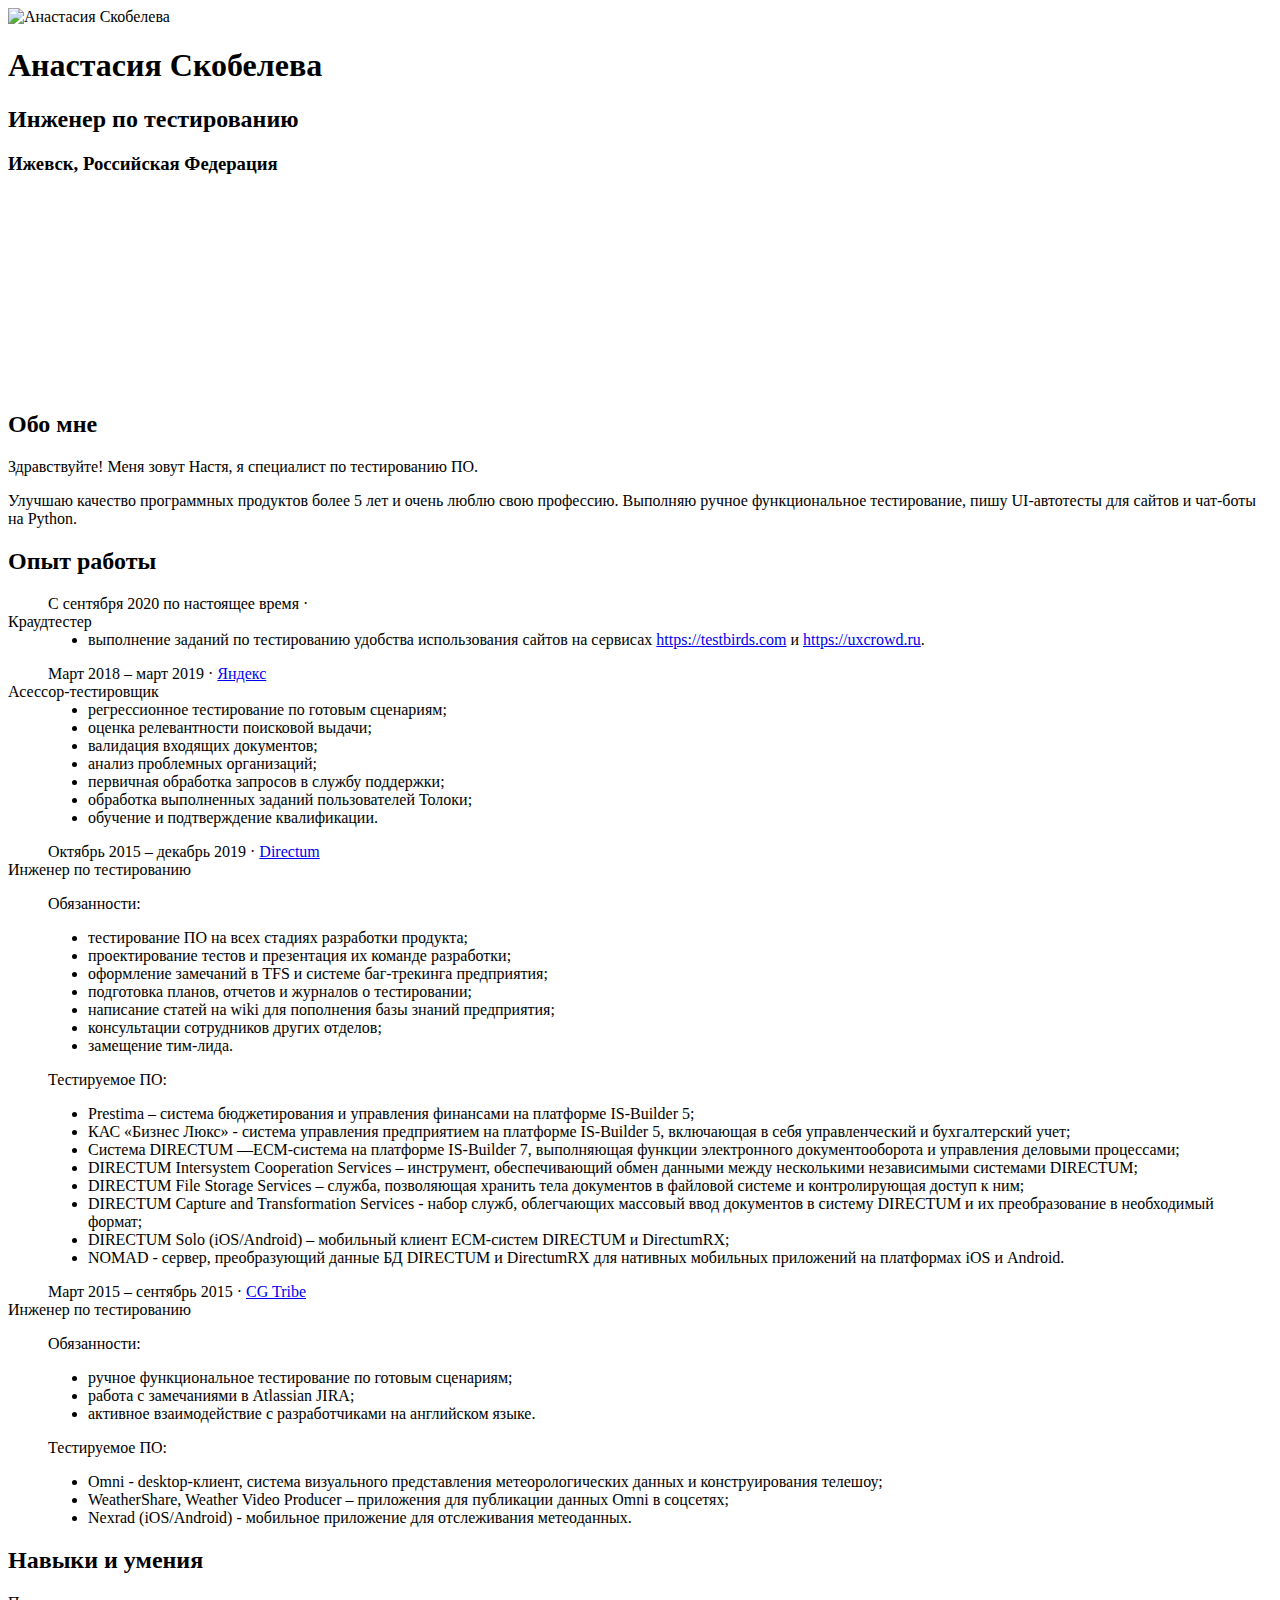
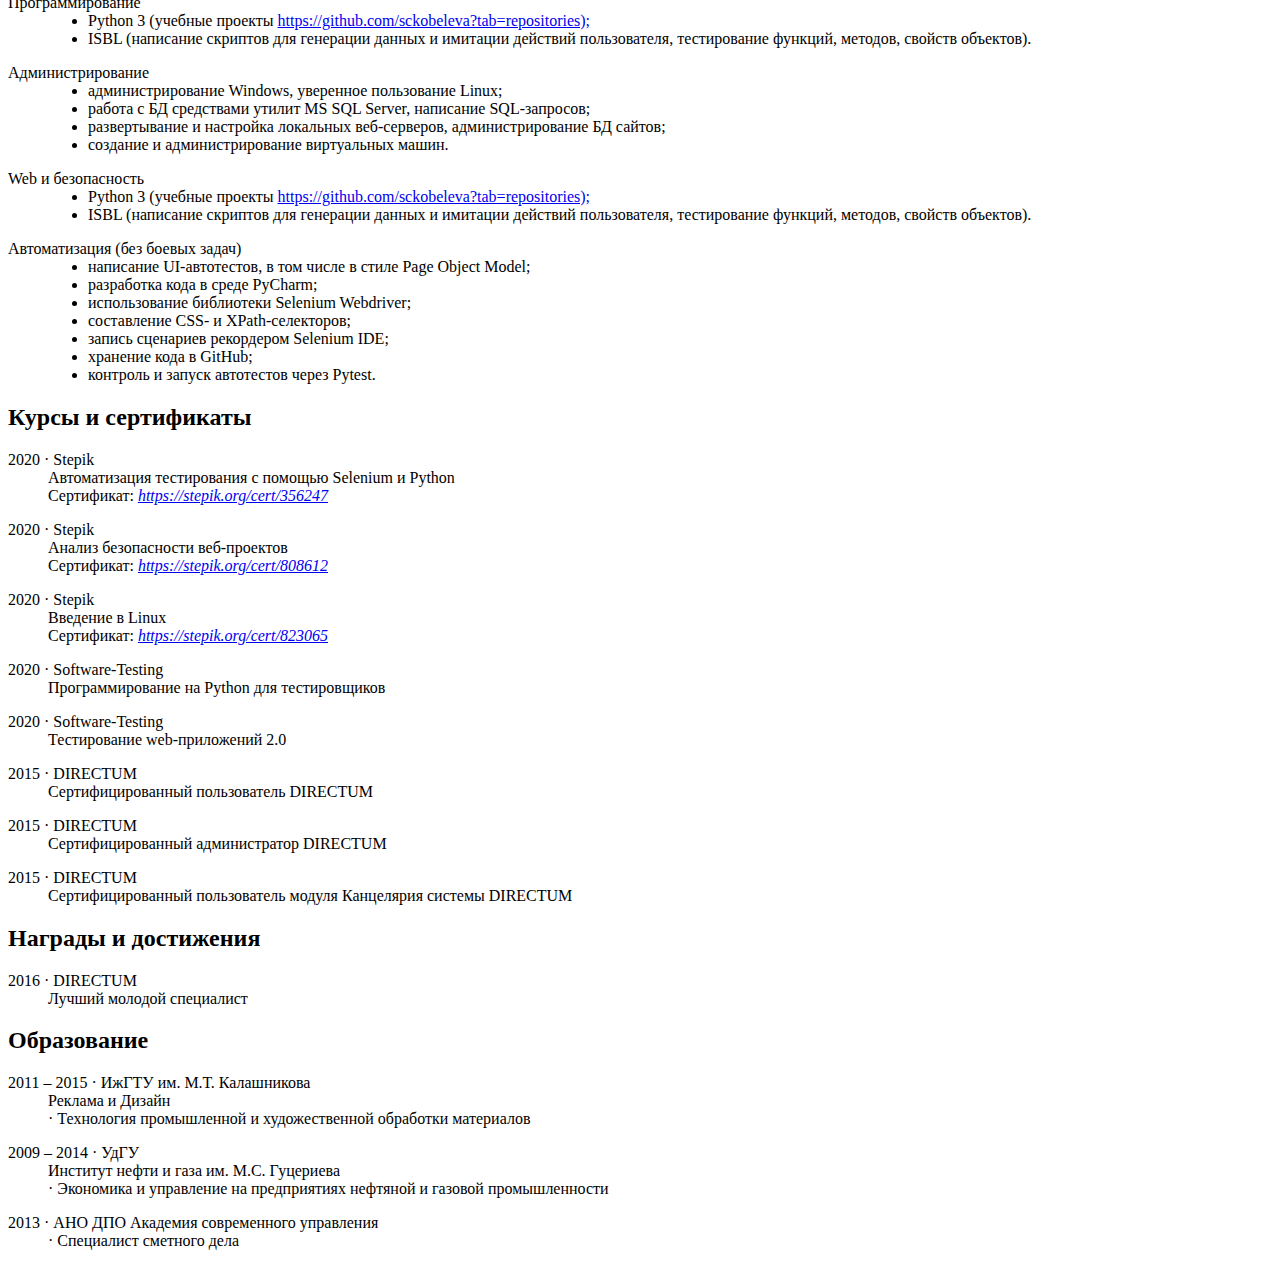
==== index.html @ 63e7e689 "Publishing to gh-pages (publish.sh)" ====
<!DOCTYPE html>
<html lang="en-us"><head>
  <title>Анастасия Скобелева</title>

<meta name="theme-color" content="" />
<meta charset="utf-8" />
<meta content="width=device-width, initial-scale=1.0" name="viewport" />
<meta name="description" content="Резюме" />
<meta name="author" content="Анастасия Скобелева" />
<meta name="generator" content="aafu theme by Darshan in Hugo 0.78.2" />



  <link
    rel="stylesheet"
    href="/portfolio/css/bootstrap/bootstrap.min.css"
  />
  <link
    rel="stylesheet"
    href="https://use.fontawesome.com/releases/v5.5.0/css/all.css"
    integrity="sha384-B4dIYHKNBt8Bc12p+WXckhzcICo0wtJAoU8YZTY5qE0Id1GSseTk6S+L3BlXeVIU"
    crossorigin="anonymous"
  />
  <link
    rel="stylesheet"
    href="https://cdn.rawgit.com/jpswalsh/academicons/master/css/academicons.min.css"
  />
  <link
    rel="stylesheet"
    href="//fonts.googleapis.com/css?family=Didact+Gothic%7CRoboto:400%7CRoboto+Mono%7CRoboto+Slab%7CUbuntu"
  />
  <link rel="stylesheet" href="/portfolio/css/aafu_pinkish.css" />
  <link rel="stylesheet" href="/portfolio/css/aafu.css" />

  <script>
    var themeColor = document.querySelector("meta[name=theme-color]");
    window.onload = () => {
      themeColor.content = getComputedStyle(document.body)["background-color"];
      let defaultActivePanel = document.querySelector(".accordion.active");
      if (defaultActivePanel) {
        defaultActivePanel.nextElementSibling.style.maxHeight =
          defaultActivePanel.nextElementSibling.scrollHeight + "px";
      }
    };
    window.onresize = () => {
      let defaultActivePanel = document.querySelector(".accordion.active");
      if (defaultActivePanel) {
        defaultActivePanel.nextElementSibling.style.maxHeight =
          defaultActivePanel.nextElementSibling.scrollHeight + "px";
      }
    };
  </script>
</head>
<body class="container">
    <main style="min-height: calc(100vh - 60px);">
      
<div class="ml-auto mr-auto row row-eq-height rounded">
  <div class="col-md-5 text-center p-2 mt-1">
    <div class="profile-area rounded text-center position-relative">
      <div class="d-flex justify-content-center pt-2">
  <div class="w-100 h-100">
    <img
      class="rounded rounded-circle mt-4"
      src="/portfolio/images/profile.jpg"
      alt="Анастасия Скобелева"
      style="width: 95%; max-width: 300px;"
    />
  </div>
</div>

      <div class="p-2">
        <h1 class="mb-0">Анастасия Скобелева</h1>
<h2 class="mb-0">Инженер по тестированию</h2>
<h3 class="mb-0">Ижевск, Российская Федерация</h3>
<div class="mt-2 d-flex flex-wrap justify-content-center">
  
  <div style="height:45px; width:45px;">
    <a href="https://t.me/sckobeleva">
      <i class="zoomlink mt-1 fab fa-telegram"></i>
    </a>
  </div>
  
  <div style="height:45px; width:45px;">
    <a href="mailto:sckobeleva@mail.ru">
      <i class="zoomlink mt-1 fas fa-envelope-square"></i>
    </a>
  </div>
  
  <div style="height:45px; width:45px;">
    <a href="https://github.com/sckobeleva?tab=repositories">
      <i class="zoomlink mt-1 fab fa-github"></i>
    </a>
  </div>
  
  <div style="height:45px; width:45px;">
    <a href="https://www.linkedin.com/in/%D0%B0%D0%BD%D0%B0%D1%81%D1%82%D0%B0%D1%81%D0%B8%D1%8F-%D1%81%D0%BA%D0%BE%D0%B1%D0%B5%D0%BB%D0%B5%D0%B2%D0%B0-969211a8/">
      <i class="zoomlink mt-1 fab fa-linkedin-in"></i>
    </a>
  </div>
  
</div>
 <footer class=" mt-2 mb-2 ">
  <span class="markdownify"></span>
  <span style="font-size:0px;">
    &middot;
    <i>
      <a href="https://github.com/darshanbaral/aafu">
        aafu
      </a>
    </i>
    by
    <a href="https://www.darshanbaral.com/">
      darshan
    </a>
  </span>
</footer>

      </div>
    </div>
  </div>
  <div class="col-md-7 pt-2 mt-3">
    
    <h2 class="accordion  active ">
      
      <span onclick="expandAccordion(this)" style="cursor: pointer;">
        <i class="fas fa-user"></i>
        Обо мне</span>
    </h2>
    <div
      class="panel overflow-hidden"
      
    >
      <p class="markdownify">
  <p>Здравствуйте! Меня зовут Настя, я специалист по тестированию ПО.</p>
<p>Улучшаю качество программных продуктов более 5 лет и очень люблю свою профессию. Выполняю ручное функциональное тестирование, пишу UI-автотесты для сайтов и чат-боты на Python.</p>

</p>

    </div>
    
    <h2 class="accordion ">
      
      <span onclick="expandAccordion(this)" style="cursor: pointer;">
        <i class="fas fa-briefcase"></i>
        Опыт работы</span>
    </h2>
    <div
      class="panel overflow-hidden"
      
    >
      
<dl>
  
  <dd class="mb-0">
    <span class="markdownify">С сентября 2020 по настоящее время</span>
    &middot;
    
    
    
  <dt class="mb-0">
    Краудтестер
  </dt>  
  </dd>
  <dd class="mb-0 ml-2 markdownify"><ul>
<li>выполнение заданий по тестированию удобства использования сайтов на сервисах <a href="https://testbirds.com">https://testbirds.com</a> и <a href="https://uxcrowd.ru">https://uxcrowd.ru</a>.</li>
</ul>
</dd>
</dl>

<dl>
  
  <dd class="mb-0">
    <span class="markdownify">Март 2018 – март 2019</span>
    &middot;
    

    <a href="https://yandex.ru/company/">Яндекс</a>
    
  <dt class="mb-0">
    Асессор-тестировщик
  </dt>  
  </dd>
  <dd class="mb-0 ml-2 markdownify"><ul>
<li>регрессионное тестирование по готовым сценариям;</li>
<li>оценка релевантности поисковой выдачи;</li>
<li>валидация входящих документов;</li>
<li>анализ проблемных организаций;</li>
<li>первичная обработка запросов в службу поддержки;</li>
<li>обработка выполненных заданий пользователей Толоки;</li>
<li>обучение и подтверждение квалификации.</li>
</ul>
</dd>
</dl>

<dl>
  
  <dd class="mb-0">
    <span class="markdownify">Октябрь 2015 – декабрь 2019</span>
    &middot;
    

    <a href="https://www.directum.ru/">Directum</a>
    
  <dt class="mb-0">
    Инженер по тестированию
  </dt>  
  </dd>
  <dd class="mb-0 ml-2 markdownify"><p>Обязанности:</p>
<ul>
<li>тестирование ПО на всех стадиях разработки продукта;</li>
<li>проектирование тестов и презентация их команде разработки;</li>
<li>оформление замечаний в TFS и системе баг-трекинга предприятия;</li>
<li>подготовка планов, отчетов и журналов о тестировании;</li>
<li>написание статей на wiki для пополнения базы знаний предприятия;</li>
<li>консультации сотрудников других отделов;</li>
<li>замещение тим-лида.</li>
</ul>
<p>Тестируемое ПО:</p>
<ul>
<li>Prestima – система бюджетирования и управления финансами на платформе IS-Builder 5;</li>
<li>КАС «Бизнес Люкс» - система управления предприятием на платформе IS-Builder 5, включающая в себя управленческий и бухгалтерский учет;</li>
<li>Система DIRECTUM —ECM-система на платформе IS-Builder 7, выполняющая функции электронного документооборота и управления деловыми процессами;</li>
<li>DIRECTUM Intersystem Cooperation Services – инструмент, обеспечивающий обмен данными между несколькими независимыми системами DIRECTUM;</li>
<li>DIRECTUM File Storage Services – служба, позволяющая хранить тела документов в файловой системе и контролирующая доступ к ним;</li>
<li>DIRECTUM Capture and Transformation Services - набор служб, облегчающих массовый ввод документов в систему DIRECTUM и их преобразование в необходимый формат;</li>
<li>DIRECTUM Solo (iOS/Android) – мобильный клиент ECM-систем DIRECTUM и DirectumRX;</li>
<li>NOMAD - сервер, преобразующий данные БД DIRECTUM и DirectumRX для нативных мобильных приложений на платформах iOS и Android.</li>
</ul>
</dd>
</dl>

<dl>
  
  <dd class="mb-0">
    <span class="markdownify">Март 2015 – сентябрь 2015</span>
    &middot;
    

    <a href="http://www.cgtribe.com/">CG Tribe</a>
    
  <dt class="mb-0">
    Инженер по тестированию
  </dt>  
  </dd>
  <dd class="mb-0 ml-2 markdownify"><p>Обязанности:</p>
<ul>
<li>ручное функциональное тестирование по готовым сценариям;</li>
<li>работа с замечаниями в Atlassian JIRA;</li>
<li>активное взаимодействие с разработчиками на английском языке.</li>
</ul>
<p>Тестируемое ПО:</p>
<ul>
<li>Omni  - desktop-клиент, система визуального представления метеорологических данных и конструирования телешоу;</li>
<li>WeatherShare, Weather Video Producer – приложения для публикации данных Omni в соцсетях;</li>
<li>Nexrad (iOS/Android) - мобильное приложение для отслеживания метеоданных.</li>
</ul>
</dd>
</dl>






    </div>
    
    <h2 class="accordion ">
      
      <span onclick="expandAccordion(this)" style="cursor: pointer;">
        <i class="fas fa-file-code"></i>
        Навыки и умения</span>
    </h2>
    <div
      class="panel overflow-hidden"
      
    >
      
<dl>
  
  <dd class="mb-0">
    <span class="markdownify"></span>
    
    
    
    
  <dt class="mb-0">
    Программирование
  </dt>  
  </dd>
  <dd class="mb-0 ml-2 markdownify"><ul>
<li>Python 3 (учебные проекты <a href="https://github.com/sckobeleva?tab=repositories);">https://github.com/sckobeleva?tab=repositories);</a></li>
<li>ISBL (написание скриптов для генерации данных и имитации действий пользователя, тестирование функций, методов, свойств объектов).</li>
</ul>
</dd>
</dl>

<dl>
  
  <dd class="mb-0">
    <span class="markdownify"></span>
    
    
    
    
  <dt class="mb-0">
    Администрирование
  </dt>  
  </dd>
  <dd class="mb-0 ml-2 markdownify"><ul>
<li>администрирование Windows, уверенное пользование Linux;</li>
<li>работа с БД средствами утилит MS SQL Server, написание SQL-запросов;</li>
<li>развертывание и настройка локальных веб-серверов, администрирование БД сайтов;</li>
<li>создание и администрирование виртуальных машин.</li>
</ul>
</dd>
</dl>

<dl>
  
  <dd class="mb-0">
    <span class="markdownify"></span>
    
    
    
    
  <dt class="mb-0">
    Web и безопасность
  </dt>  
  </dd>
  <dd class="mb-0 ml-2 markdownify"><ul>
<li>Python 3 (учебные проекты <a href="https://github.com/sckobeleva?tab=repositories);">https://github.com/sckobeleva?tab=repositories);</a></li>
<li>ISBL (написание скриптов для генерации данных и имитации действий пользователя, тестирование функций, методов, свойств объектов).</li>
</ul>
</dd>
</dl>

<dl>
  
  <dd class="mb-0">
    <span class="markdownify"></span>
    
    
    
    
  <dt class="mb-0">
    Автоматизация (без боевых задач)
  </dt>  
  </dd>
  <dd class="mb-0 ml-2 markdownify"><ul>
<li>написание UI-автотестов, в том числе в стиле Page Object Model;</li>
<li>разработка кода в среде PyCharm;</li>
<li>использование библиотеки Selenium Webdriver;</li>
<li>составление CSS- и XPath-селекторов;</li>
<li>запись сценариев рекордером Selenium IDE;</li>
<li>хранение кода в GitHub;</li>
<li>контроль и запуск автотестов через Pytest.</li>
</ul>
</dd>
</dl>












    </div>
    
    <h2 class="accordion ">
      
      <span onclick="expandAccordion(this)" style="cursor: pointer;">
        <i class="fas fa-book"></i>
        Курсы и сертификаты</span>
    </h2>
    <div
      class="panel overflow-hidden"
      
    >
      
<dl>
  <dt>2020 &middot; Stepik</dt>
  <dd class="mb-0 ml-3"></dd>
  <dd class="mb-0 ml-4">  Автоматизация тестирования с помощью Selenium и Python</dd>
  
  <dd class="mb-0 ml-4">
    Сертификат:
    <a href="https://stepik.org/cert/356247"
      ><i>https://stepik.org/cert/356247</i></a
    >
  </dd>
  
</dl>

<dl>
  <dt>2020 &middot; Stepik</dt>
  <dd class="mb-0 ml-3"></dd>
  <dd class="mb-0 ml-4">  Анализ безопасности веб-проектов</dd>
  
  <dd class="mb-0 ml-4">
    Сертификат:
    <a href="https://stepik.org/cert/808612"
      ><i>https://stepik.org/cert/808612</i></a
    >
  </dd>
  
</dl>

<dl>
  <dt>2020 &middot; Stepik</dt>
  <dd class="mb-0 ml-3"></dd>
  <dd class="mb-0 ml-4">  Введение в Linux</dd>
  
  <dd class="mb-0 ml-4">
    Сертификат:
    <a href="https://stepik.org/cert/823065"
      ><i>https://stepik.org/cert/823065</i></a
    >
  </dd>
  
</dl>

<dl>
  <dt>2020 &middot; Software-Testing</dt>
  <dd class="mb-0 ml-3"></dd>
  <dd class="mb-0 ml-4">  Программирование на Python для тестировщиков</dd>
  
</dl>

<dl>
  <dt>2020 &middot; Software-Testing</dt>
  <dd class="mb-0 ml-3"></dd>
  <dd class="mb-0 ml-4">  Тестирование web-приложений 2.0</dd>
  
</dl>

<dl>
  <dt>2015 &middot; DIRECTUM</dt>
  <dd class="mb-0 ml-3"></dd>
  <dd class="mb-0 ml-4">  Сертифицированный пользователь DIRECTUM</dd>
  
</dl>

<dl>
  <dt>2015 &middot; DIRECTUM</dt>
  <dd class="mb-0 ml-3"></dd>
  <dd class="mb-0 ml-4">  Сертифицированный администратор DIRECTUM</dd>
  
</dl>

<dl>
  <dt>2015 &middot; DIRECTUM</dt>
  <dd class="mb-0 ml-3"></dd>
  <dd class="mb-0 ml-4">  Сертифицированный пользователь модуля Канцелярия системы DIRECTUM</dd>
  
</dl>






    </div>
    
    <h2 class="accordion ">
      
      <span onclick="expandAccordion(this)" style="cursor: pointer;">
        <i class="fas fa-certificate"></i>
        Награды и достижения</span>
    </h2>
    <div
      class="panel overflow-hidden"
      
    >
      
<dl>
  <dt>2016 &middot; DIRECTUM</dt>
  <dd class="mb-0 ml-3"></dd>
  <dd class="mb-0 ml-4">  Лучший молодой специалист</dd>
  
</dl>









    </div>
    
    <h2 class="accordion ">
      
      <span onclick="expandAccordion(this)" style="cursor: pointer;">
        <i class="fas fa-graduation-cap"></i>
        Образование</span>
    </h2>
    <div
      class="panel overflow-hidden"
      
    >
      
<dl>
  <dt>2011 – 2015 &middot; ИжГТУ им. М.Т. Калашникова</dt>
  <dd class="mb-0 ml-3">Реклама и Дизайн</dd>
  <dd class="mb-0 ml-4"> &middot; Технология промышленной и художественной обработки материалов</dd>
  
</dl>

<dl>
  <dt>2009 – 2014 &middot; УдГУ</dt>
  <dd class="mb-0 ml-3">Институт нефти и газа им. М.С. Гуцериева</dd>
  <dd class="mb-0 ml-4"> &middot; Экономика и управление на предприятиях нефтяной и газовой промышленности</dd>
  
</dl>

<dl>
  <dt>2013 &middot; АНО ДПО Академия современного управления</dt>
  <dd class="mb-0 ml-3"></dd>
  <dd class="mb-0 ml-4"> &middot; Специалист сметного дела</dd>
  
</dl>


    </div>
    
    <h2 class="accordion ">
      
      <span onclick="expandAccordion(this)" style="cursor: pointer;">
        <i class=""></i>
        </span>
    </h2>
    <div
      class="panel overflow-hidden"
      
    >
      <script>
  let skillPanel = document.querySelector("#skill-panel")
    .previousElementSibling;
  skillPanel.addEventListener("click", function() {
    let skillBars = document.querySelectorAll("#skill-percent");
    skillBars.forEach(elem => {
      elem.style.width = elem.classList[0];
    });
  });
</script>


    </div>
    
    <h2 class="accordion ">
      
      <span onclick="expandAccordion(this)" style="cursor: pointer;">
        <i class=""></i>
        </span>
    </h2>
    <div
      class="panel overflow-hidden"
      
    >
      <ul class="pl-0">
  
</ul>

    </div>
    
    <script src="/portfolio/js/accordion.js"></script>
  </div>
</div>

    </main>
    
  </body>
</html>
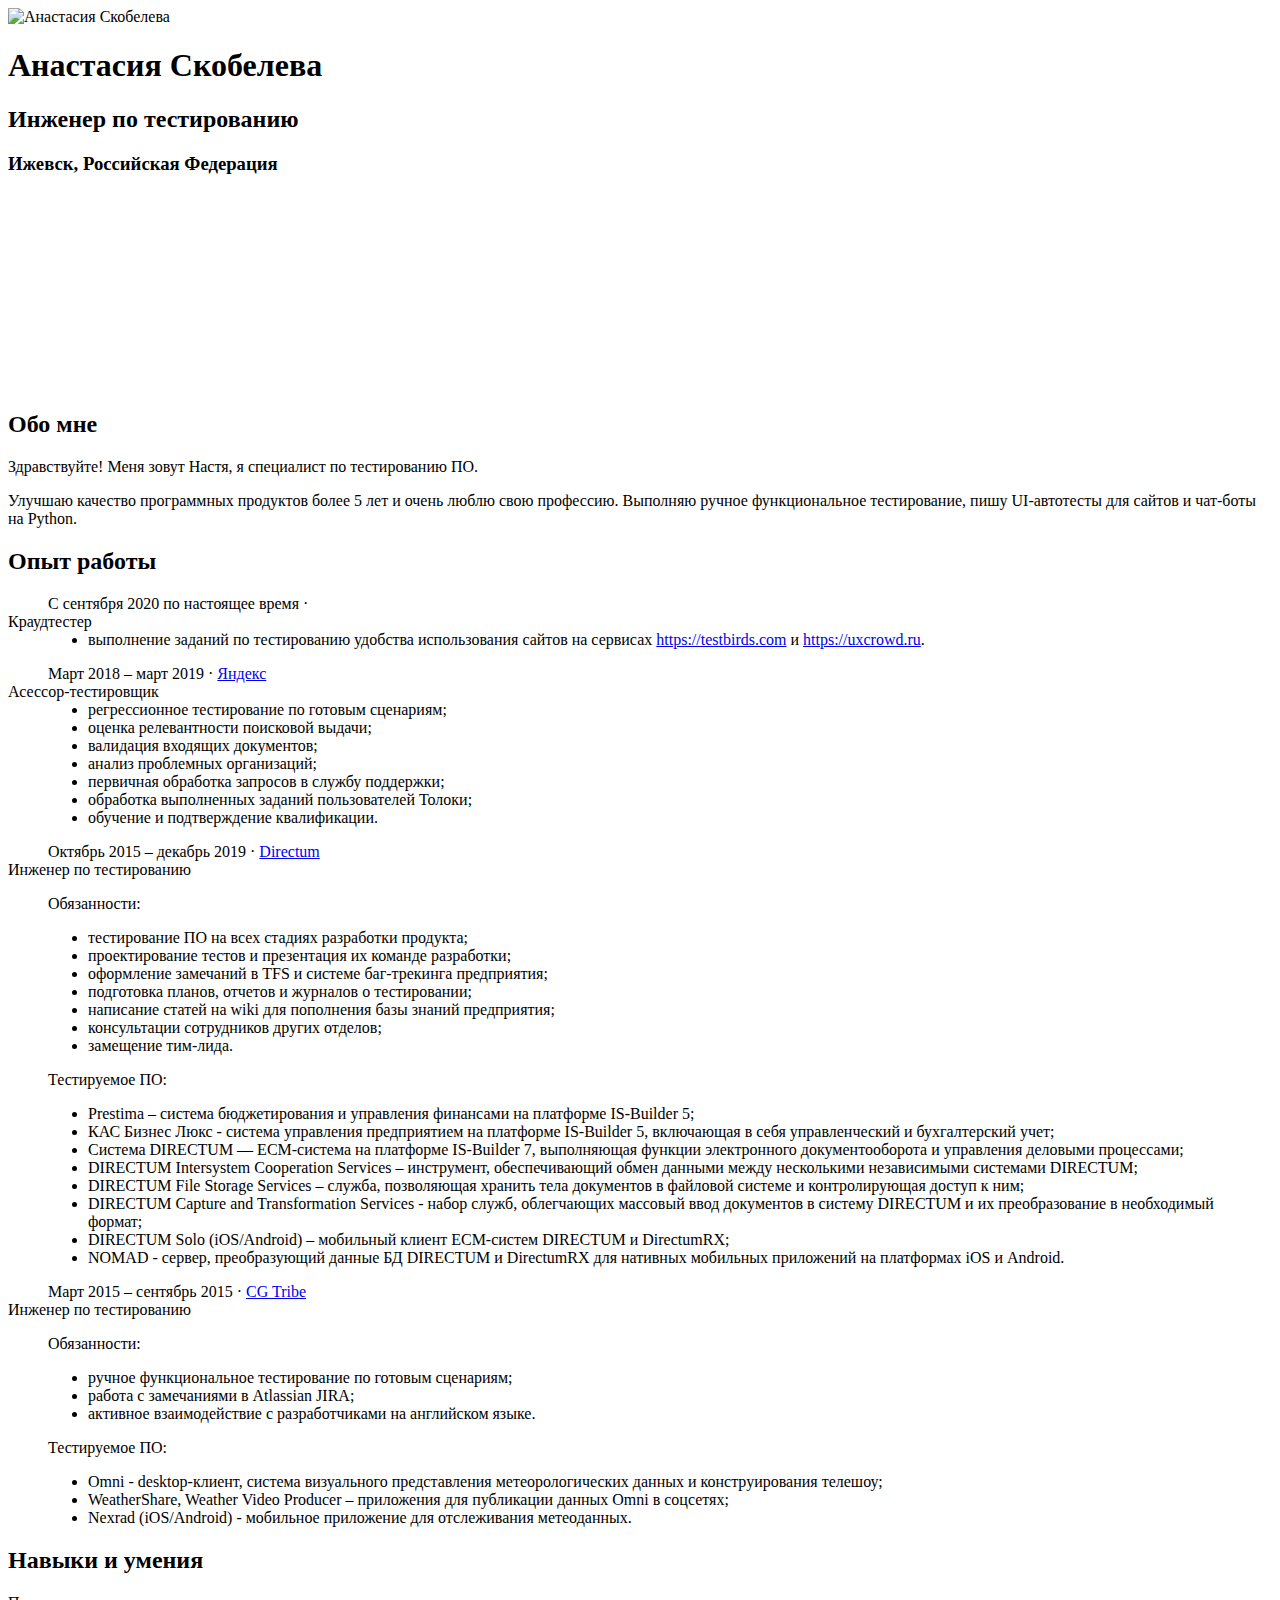
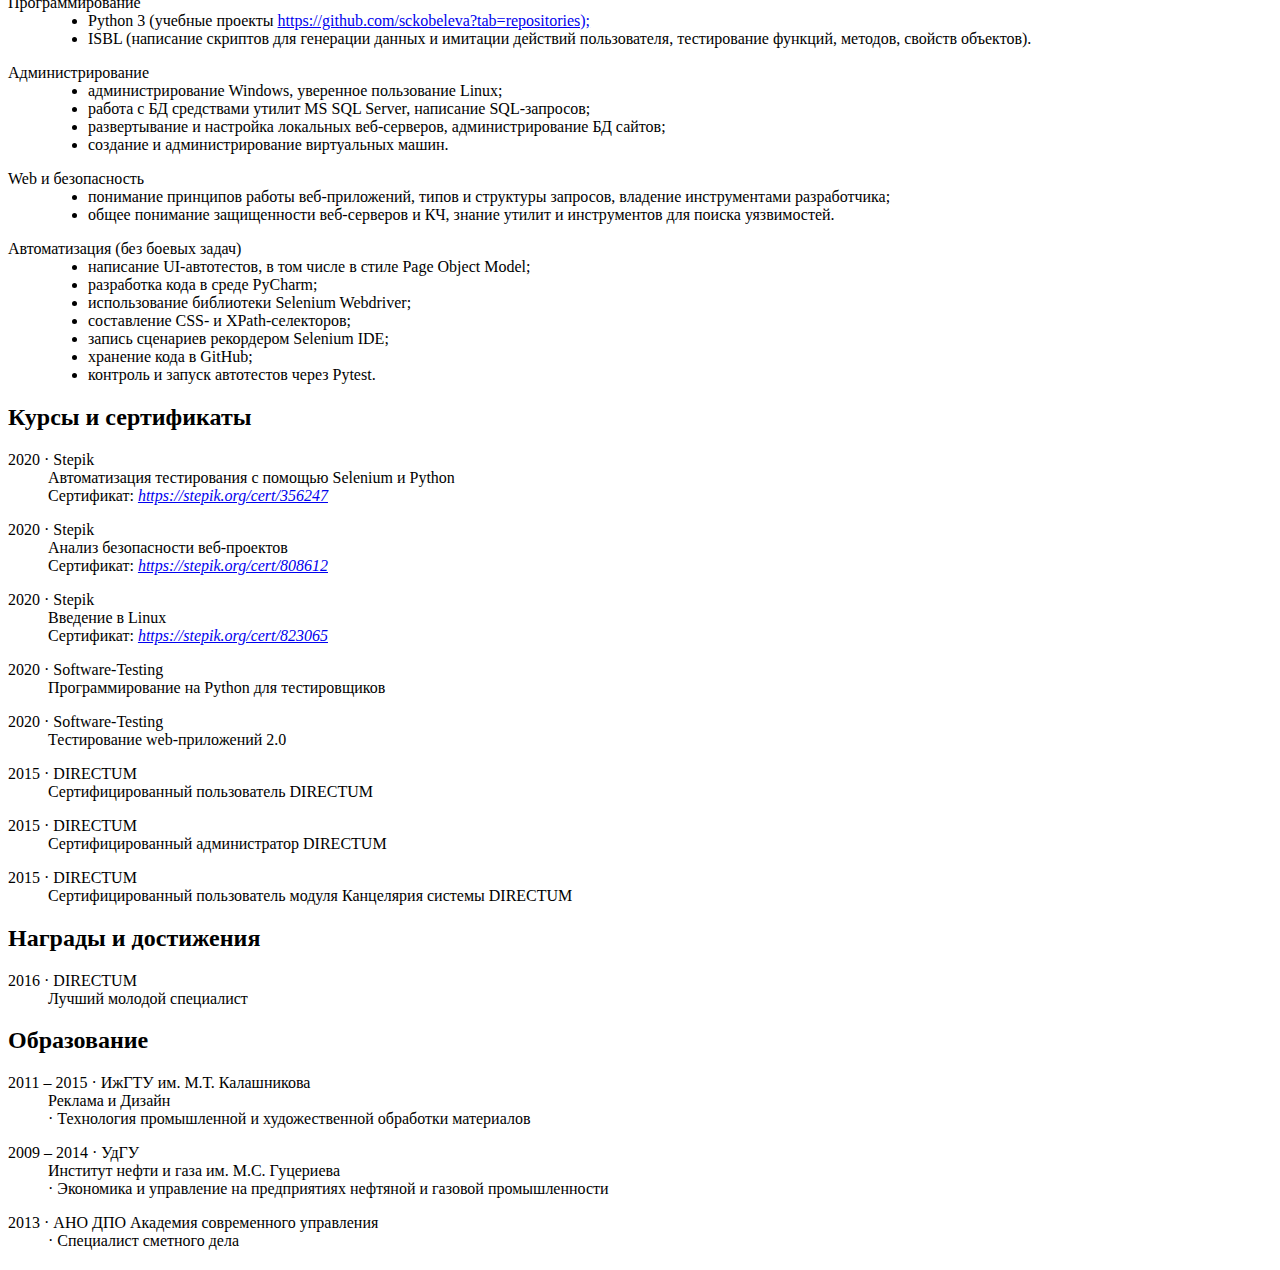
==== commit 343aff83: "Publishing Site sckobeleva/portfolio at 69e2d2bc69d560494a8cbe70ba5ceb9cdfa0f56f on Thu Dec  3 07:34" ====
--- a/index.html
+++ b/index.html
@@ -1,579 +1,14 @@
-<!DOCTYPE html>
-<html lang="en-us"><head>
-  <title>Анастасия Скобелева</title>
-
-<meta name="theme-color" content="" />
-<meta charset="utf-8" />
-<meta content="width=device-width, initial-scale=1.0" name="viewport" />
-<meta name="description" content="Резюме" />
-<meta name="author" content="Анастасия Скобелева" />
-<meta name="generator" content="aafu theme by Darshan in Hugo 0.78.2" />
-
-
-
-  <link
-    rel="stylesheet"
-    href="/portfolio/css/bootstrap/bootstrap.min.css"
-  />
-  <link
-    rel="stylesheet"
-    href="https://use.fontawesome.com/releases/v5.5.0/css/all.css"
-    integrity="sha384-B4dIYHKNBt8Bc12p+WXckhzcICo0wtJAoU8YZTY5qE0Id1GSseTk6S+L3BlXeVIU"
-    crossorigin="anonymous"
-  />
-  <link
-    rel="stylesheet"
-    href="https://cdn.rawgit.com/jpswalsh/academicons/master/css/academicons.min.css"
-  />
-  <link
-    rel="stylesheet"
-    href="//fonts.googleapis.com/css?family=Didact+Gothic%7CRoboto:400%7CRoboto+Mono%7CRoboto+Slab%7CUbuntu"
-  />
-  <link rel="stylesheet" href="/portfolio/css/aafu_pinkish.css" />
-  <link rel="stylesheet" href="/portfolio/css/aafu.css" />
-
-  <script>
-    var themeColor = document.querySelector("meta[name=theme-color]");
-    window.onload = () => {
-      themeColor.content = getComputedStyle(document.body)["background-color"];
-      let defaultActivePanel = document.querySelector(".accordion.active");
-      if (defaultActivePanel) {
-        defaultActivePanel.nextElementSibling.style.maxHeight =
-          defaultActivePanel.nextElementSibling.scrollHeight + "px";
-      }
-    };
-    window.onresize = () => {
-      let defaultActivePanel = document.querySelector(".accordion.active");
-      if (defaultActivePanel) {
-        defaultActivePanel.nextElementSibling.style.maxHeight =
-          defaultActivePanel.nextElementSibling.scrollHeight + "px";
-      }
-    };
-  </script>
-</head>
-<body class="container">
-    <main style="min-height: calc(100vh - 60px);">
-      
-<div class="ml-auto mr-auto row row-eq-height rounded">
-  <div class="col-md-5 text-center p-2 mt-1">
-    <div class="profile-area rounded text-center position-relative">
-      <div class="d-flex justify-content-center pt-2">
-  <div class="w-100 h-100">
-    <img
-      class="rounded rounded-circle mt-4"
-      src="/portfolio/images/profile.jpg"
-      alt="Анастасия Скобелева"
-      style="width: 95%; max-width: 300px;"
-    />
-  </div>
-</div>
-
-      <div class="p-2">
-        <h1 class="mb-0">Анастасия Скобелева</h1>
-<h2 class="mb-0">Инженер по тестированию</h2>
-<h3 class="mb-0">Ижевск, Российская Федерация</h3>
-<div class="mt-2 d-flex flex-wrap justify-content-center">
-  
-  <div style="height:45px; width:45px;">
-    <a href="https://t.me/sckobeleva">
-      <i class="zoomlink mt-1 fab fa-telegram"></i>
-    </a>
-  </div>
-  
-  <div style="height:45px; width:45px;">
-    <a href="mailto:sckobeleva@mail.ru">
-      <i class="zoomlink mt-1 fas fa-envelope-square"></i>
-    </a>
-  </div>
-  
-  <div style="height:45px; width:45px;">
-    <a href="https://github.com/sckobeleva?tab=repositories">
-      <i class="zoomlink mt-1 fab fa-github"></i>
-    </a>
-  </div>
-  
-  <div style="height:45px; width:45px;">
-    <a href="https://www.linkedin.com/in/%D0%B0%D0%BD%D0%B0%D1%81%D1%82%D0%B0%D1%81%D0%B8%D1%8F-%D1%81%D0%BA%D0%BE%D0%B1%D0%B5%D0%BB%D0%B5%D0%B2%D0%B0-969211a8/">
-      <i class="zoomlink mt-1 fab fa-linkedin-in"></i>
-    </a>
-  </div>
-  
-</div>
- <footer class=" mt-2 mb-2 ">
-  <span class="markdownify"></span>
-  <span style="font-size:0px;">
-    &middot;
-    <i>
-      <a href="https://github.com/darshanbaral/aafu">
-        aafu
-      </a>
-    </i>
-    by
-    <a href="https://www.darshanbaral.com/">
-      darshan
-    </a>
-  </span>
-</footer>
-
-      </div>
-    </div>
-  </div>
-  <div class="col-md-7 pt-2 mt-3">
-    
-    <h2 class="accordion  active ">
-      
-      <span onclick="expandAccordion(this)" style="cursor: pointer;">
-        <i class="fas fa-user"></i>
-        Обо мне</span>
-    </h2>
-    <div
-      class="panel overflow-hidden"
-      
-    >
-      <p class="markdownify">
-  <p>Здравствуйте! Меня зовут Настя, я специалист по тестированию ПО.</p>
-<p>Улучшаю качество программных продуктов более 5 лет и очень люблю свою профессию. Выполняю ручное функциональное тестирование, пишу UI-автотесты для сайтов и чат-боты на Python.</p>
-
-</p>
-
-    </div>
-    
-    <h2 class="accordion ">
-      
-      <span onclick="expandAccordion(this)" style="cursor: pointer;">
-        <i class="fas fa-briefcase"></i>
-        Опыт работы</span>
-    </h2>
-    <div
-      class="panel overflow-hidden"
-      
-    >
-      
-<dl>
-  
-  <dd class="mb-0">
-    <span class="markdownify">С сентября 2020 по настоящее время</span>
-    &middot;
-    
-    
-    
-  <dt class="mb-0">
-    Краудтестер
-  </dt>  
-  </dd>
-  <dd class="mb-0 ml-2 markdownify"><ul>
-<li>выполнение заданий по тестированию удобства использования сайтов на сервисах <a href="https://testbirds.com">https://testbirds.com</a> и <a href="https://uxcrowd.ru">https://uxcrowd.ru</a>.</li>
-</ul>
-</dd>
-</dl>
-
-<dl>
-  
-  <dd class="mb-0">
-    <span class="markdownify">Март 2018 – март 2019</span>
-    &middot;
-    
-
-    <a href="https://yandex.ru/company/">Яндекс</a>
-    
-  <dt class="mb-0">
-    Асессор-тестировщик
-  </dt>  
-  </dd>
-  <dd class="mb-0 ml-2 markdownify"><ul>
-<li>регрессионное тестирование по готовым сценариям;</li>
-<li>оценка релевантности поисковой выдачи;</li>
-<li>валидация входящих документов;</li>
-<li>анализ проблемных организаций;</li>
-<li>первичная обработка запросов в службу поддержки;</li>
-<li>обработка выполненных заданий пользователей Толоки;</li>
-<li>обучение и подтверждение квалификации.</li>
-</ul>
-</dd>
-</dl>
-
-<dl>
-  
-  <dd class="mb-0">
-    <span class="markdownify">Октябрь 2015 – декабрь 2019</span>
-    &middot;
-    
-
-    <a href="https://www.directum.ru/">Directum</a>
-    
-  <dt class="mb-0">
-    Инженер по тестированию
-  </dt>  
-  </dd>
-  <dd class="mb-0 ml-2 markdownify"><p>Обязанности:</p>
-<ul>
-<li>тестирование ПО на всех стадиях разработки продукта;</li>
-<li>проектирование тестов и презентация их команде разработки;</li>
-<li>оформление замечаний в TFS и системе баг-трекинга предприятия;</li>
-<li>подготовка планов, отчетов и журналов о тестировании;</li>
-<li>написание статей на wiki для пополнения базы знаний предприятия;</li>
-<li>консультации сотрудников других отделов;</li>
-<li>замещение тим-лида.</li>
-</ul>
-<p>Тестируемое ПО:</p>
-<ul>
-<li>Prestima – система бюджетирования и управления финансами на платформе IS-Builder 5;</li>
-<li>КАС «Бизнес Люкс» - система управления предприятием на платформе IS-Builder 5, включающая в себя управленческий и бухгалтерский учет;</li>
-<li>Система DIRECTUM —ECM-система на платформе IS-Builder 7, выполняющая функции электронного документооборота и управления деловыми процессами;</li>
-<li>DIRECTUM Intersystem Cooperation Services – инструмент, обеспечивающий обмен данными между несколькими независимыми системами DIRECTUM;</li>
-<li>DIRECTUM File Storage Services – служба, позволяющая хранить тела документов в файловой системе и контролирующая доступ к ним;</li>
-<li>DIRECTUM Capture and Transformation Services - набор служб, облегчающих массовый ввод документов в систему DIRECTUM и их преобразование в необходимый формат;</li>
-<li>DIRECTUM Solo (iOS/Android) – мобильный клиент ECM-систем DIRECTUM и DirectumRX;</li>
-<li>NOMAD - сервер, преобразующий данные БД DIRECTUM и DirectumRX для нативных мобильных приложений на платформах iOS и Android.</li>
-</ul>
-</dd>
-</dl>
-
-<dl>
-  
-  <dd class="mb-0">
-    <span class="markdownify">Март 2015 – сентябрь 2015</span>
-    &middot;
-    
-
-    <a href="http://www.cgtribe.com/">CG Tribe</a>
-    
-  <dt class="mb-0">
-    Инженер по тестированию
-  </dt>  
-  </dd>
-  <dd class="mb-0 ml-2 markdownify"><p>Обязанности:</p>
-<ul>
-<li>ручное функциональное тестирование по готовым сценариям;</li>
-<li>работа с замечаниями в Atlassian JIRA;</li>
-<li>активное взаимодействие с разработчиками на английском языке.</li>
-</ul>
-<p>Тестируемое ПО:</p>
-<ul>
-<li>Omni  - desktop-клиент, система визуального представления метеорологических данных и конструирования телешоу;</li>
-<li>WeatherShare, Weather Video Producer – приложения для публикации данных Omni в соцсетях;</li>
-<li>Nexrad (iOS/Android) - мобильное приложение для отслеживания метеоданных.</li>
-</ul>
-</dd>
-</dl>
-
-
-
-
-
-
-    </div>
-    
-    <h2 class="accordion ">
-      
-      <span onclick="expandAccordion(this)" style="cursor: pointer;">
-        <i class="fas fa-file-code"></i>
-        Навыки и умения</span>
-    </h2>
-    <div
-      class="panel overflow-hidden"
-      
-    >
-      
-<dl>
-  
-  <dd class="mb-0">
-    <span class="markdownify"></span>
-    
-    
-    
-    
-  <dt class="mb-0">
-    Программирование
-  </dt>  
-  </dd>
-  <dd class="mb-0 ml-2 markdownify"><ul>
-<li>Python 3 (учебные проекты <a href="https://github.com/sckobeleva?tab=repositories);">https://github.com/sckobeleva?tab=repositories);</a></li>
-<li>ISBL (написание скриптов для генерации данных и имитации действий пользователя, тестирование функций, методов, свойств объектов).</li>
-</ul>
-</dd>
-</dl>
-
-<dl>
-  
-  <dd class="mb-0">
-    <span class="markdownify"></span>
-    
-    
-    
-    
-  <dt class="mb-0">
-    Администрирование
-  </dt>  
-  </dd>
-  <dd class="mb-0 ml-2 markdownify"><ul>
-<li>администрирование Windows, уверенное пользование Linux;</li>
-<li>работа с БД средствами утилит MS SQL Server, написание SQL-запросов;</li>
-<li>развертывание и настройка локальных веб-серверов, администрирование БД сайтов;</li>
-<li>создание и администрирование виртуальных машин.</li>
-</ul>
-</dd>
-</dl>
-
-<dl>
-  
-  <dd class="mb-0">
-    <span class="markdownify"></span>
-    
-    
-    
-    
-  <dt class="mb-0">
-    Web и безопасность
-  </dt>  
-  </dd>
-  <dd class="mb-0 ml-2 markdownify"><ul>
-<li>Python 3 (учебные проекты <a href="https://github.com/sckobeleva?tab=repositories);">https://github.com/sckobeleva?tab=repositories);</a></li>
-<li>ISBL (написание скриптов для генерации данных и имитации действий пользователя, тестирование функций, методов, свойств объектов).</li>
-</ul>
-</dd>
-</dl>
-
-<dl>
-  
-  <dd class="mb-0">
-    <span class="markdownify"></span>
-    
-    
-    
-    
-  <dt class="mb-0">
-    Автоматизация (без боевых задач)
-  </dt>  
-  </dd>
-  <dd class="mb-0 ml-2 markdownify"><ul>
-<li>написание UI-автотестов, в том числе в стиле Page Object Model;</li>
-<li>разработка кода в среде PyCharm;</li>
-<li>использование библиотеки Selenium Webdriver;</li>
-<li>составление CSS- и XPath-селекторов;</li>
-<li>запись сценариев рекордером Selenium IDE;</li>
-<li>хранение кода в GitHub;</li>
-<li>контроль и запуск автотестов через Pytest.</li>
-</ul>
-</dd>
-</dl>
-
-
-
-
-
-
-
-
-
-
-
-
-    </div>
-    
-    <h2 class="accordion ">
-      
-      <span onclick="expandAccordion(this)" style="cursor: pointer;">
-        <i class="fas fa-book"></i>
-        Курсы и сертификаты</span>
-    </h2>
-    <div
-      class="panel overflow-hidden"
-      
-    >
-      
-<dl>
-  <dt>2020 &middot; Stepik</dt>
-  <dd class="mb-0 ml-3"></dd>
-  <dd class="mb-0 ml-4">  Автоматизация тестирования с помощью Selenium и Python</dd>
-  
-  <dd class="mb-0 ml-4">
-    Сертификат:
-    <a href="https://stepik.org/cert/356247"
-      ><i>https://stepik.org/cert/356247</i></a
-    >
-  </dd>
-  
-</dl>
-
-<dl>
-  <dt>2020 &middot; Stepik</dt>
-  <dd class="mb-0 ml-3"></dd>
-  <dd class="mb-0 ml-4">  Анализ безопасности веб-проектов</dd>
-  
-  <dd class="mb-0 ml-4">
-    Сертификат:
-    <a href="https://stepik.org/cert/808612"
-      ><i>https://stepik.org/cert/808612</i></a
-    >
-  </dd>
-  
-</dl>
-
-<dl>
-  <dt>2020 &middot; Stepik</dt>
-  <dd class="mb-0 ml-3"></dd>
-  <dd class="mb-0 ml-4">  Введение в Linux</dd>
-  
-  <dd class="mb-0 ml-4">
-    Сертификат:
-    <a href="https://stepik.org/cert/823065"
-      ><i>https://stepik.org/cert/823065</i></a
-    >
-  </dd>
-  
-</dl>
-
-<dl>
-  <dt>2020 &middot; Software-Testing</dt>
-  <dd class="mb-0 ml-3"></dd>
-  <dd class="mb-0 ml-4">  Программирование на Python для тестировщиков</dd>
-  
-</dl>
-
-<dl>
-  <dt>2020 &middot; Software-Testing</dt>
-  <dd class="mb-0 ml-3"></dd>
-  <dd class="mb-0 ml-4">  Тестирование web-приложений 2.0</dd>
-  
-</dl>
-
-<dl>
-  <dt>2015 &middot; DIRECTUM</dt>
-  <dd class="mb-0 ml-3"></dd>
-  <dd class="mb-0 ml-4">  Сертифицированный пользователь DIRECTUM</dd>
-  
-</dl>
-
-<dl>
-  <dt>2015 &middot; DIRECTUM</dt>
-  <dd class="mb-0 ml-3"></dd>
-  <dd class="mb-0 ml-4">  Сертифицированный администратор DIRECTUM</dd>
-  
-</dl>
-
-<dl>
-  <dt>2015 &middot; DIRECTUM</dt>
-  <dd class="mb-0 ml-3"></dd>
-  <dd class="mb-0 ml-4">  Сертифицированный пользователь модуля Канцелярия системы DIRECTUM</dd>
-  
-</dl>
-
-
-
-
-
-
-    </div>
-    
-    <h2 class="accordion ">
-      
-      <span onclick="expandAccordion(this)" style="cursor: pointer;">
-        <i class="fas fa-certificate"></i>
-        Награды и достижения</span>
-    </h2>
-    <div
-      class="panel overflow-hidden"
-      
-    >
-      
-<dl>
-  <dt>2016 &middot; DIRECTUM</dt>
-  <dd class="mb-0 ml-3"></dd>
-  <dd class="mb-0 ml-4">  Лучший молодой специалист</dd>
-  
-</dl>
-
-
-
-
-
-
-
-
-
-    </div>
-    
-    <h2 class="accordion ">
-      
-      <span onclick="expandAccordion(this)" style="cursor: pointer;">
-        <i class="fas fa-graduation-cap"></i>
-        Образование</span>
-    </h2>
-    <div
-      class="panel overflow-hidden"
-      
-    >
-      
-<dl>
-  <dt>2011 – 2015 &middot; ИжГТУ им. М.Т. Калашникова</dt>
-  <dd class="mb-0 ml-3">Реклама и Дизайн</dd>
-  <dd class="mb-0 ml-4"> &middot; Технология промышленной и художественной обработки материалов</dd>
-  
-</dl>
-
-<dl>
-  <dt>2009 – 2014 &middot; УдГУ</dt>
-  <dd class="mb-0 ml-3">Институт нефти и газа им. М.С. Гуцериева</dd>
-  <dd class="mb-0 ml-4"> &middot; Экономика и управление на предприятиях нефтяной и газовой промышленности</dd>
-  
-</dl>
-
-<dl>
-  <dt>2013 &middot; АНО ДПО Академия современного управления</dt>
-  <dd class="mb-0 ml-3"></dd>
-  <dd class="mb-0 ml-4"> &middot; Специалист сметного дела</dd>
-  
-</dl>
-
-
-    </div>
-    
-    <h2 class="accordion ">
-      
-      <span onclick="expandAccordion(this)" style="cursor: pointer;">
-        <i class=""></i>
-        </span>
-    </h2>
-    <div
-      class="panel overflow-hidden"
-      
-    >
-      <script>
-  let skillPanel = document.querySelector("#skill-panel")
-    .previousElementSibling;
-  skillPanel.addEventListener("click", function() {
-    let skillBars = document.querySelectorAll("#skill-percent");
-    skillBars.forEach(elem => {
-      elem.style.width = elem.classList[0];
-    });
-  });
-</script>
-
-
-    </div>
-    
-    <h2 class="accordion ">
-      
-      <span onclick="expandAccordion(this)" style="cursor: pointer;">
-        <i class=""></i>
-        </span>
-    </h2>
-    <div
-      class="panel overflow-hidden"
-      
-    >
-      <ul class="pl-0">
-  
-</ul>
-
-    </div>
-    
-    <script src="/portfolio/js/accordion.js"></script>
-  </div>
-</div>
-
-    </main>
-    
-  </body>
-</html>
+<!doctype html><html lang=en-us><head><title>Анастасия Скобелева</title><meta name=theme-color content><meta charset=utf-8><meta content="width=device-width,initial-scale=1" name=viewport><meta name=description content="Резюме"><meta name=author content="Анастасия Скобелева"><meta name=generator content="aafu theme by Darshan in Hugo 0.79.0"><link rel=stylesheet href=/portfolio/css/bootstrap/bootstrap.min.css><link rel=stylesheet href=https://use.fontawesome.com/releases/v5.5.0/css/all.css integrity=sha384-B4dIYHKNBt8Bc12p+WXckhzcICo0wtJAoU8YZTY5qE0Id1GSseTk6S+L3BlXeVIU crossorigin=anonymous><link rel=stylesheet href=https://cdn.rawgit.com/jpswalsh/academicons/master/css/academicons.min.css><link rel=stylesheet href="//fonts.googleapis.com/css?family=Didact+Gothic%7CRoboto:400%7CRoboto+Mono%7CRoboto+Slab%7CUbuntu"><link rel=stylesheet href=/portfolio/css/aafu_pinkish.css><link rel=stylesheet href=/portfolio/css/aafu.css><script>var themeColor=document.querySelector("meta[name=theme-color]");window.onload=()=>{themeColor.content=getComputedStyle(document.body)["background-color"];let defaultActivePanel=document.querySelector(".accordion.active");if(defaultActivePanel){defaultActivePanel.nextElementSibling.style.maxHeight=defaultActivePanel.nextElementSibling.scrollHeight+"px";}};window.onresize=()=>{let defaultActivePanel=document.querySelector(".accordion.active");if(defaultActivePanel){defaultActivePanel.nextElementSibling.style.maxHeight=defaultActivePanel.nextElementSibling.scrollHeight+"px";}};</script></head><body class=container><main style="min-height:calc(100vh - 60px)"><div class="ml-auto mr-auto row row-eq-height rounded"><div class="col-md-5 text-center p-2 mt-1"><div class="profile-area rounded text-center position-relative"><div class="d-flex justify-content-center pt-2"><div class="w-100 h-100"><img class="rounded rounded-circle mt-4" src=/portfolio/images/profile.jpg alt="Анастасия Скобелева" style=width:95%;max-width:300px></div></div><div class=p-2><h1 class=mb-0>Анастасия Скобелева</h1><h2 class=mb-0>Инженер по тестированию</h2><h3 class=mb-0>Ижевск, Российская Федерация</h3><div class="mt-2 d-flex flex-wrap justify-content-center"><div style=height:45px;width:45px><a href=https://t.me/sckobeleva><i class="zoomlink mt-1 fab fa-telegram"></i></a></div><div style=height:45px;width:45px><a href=mailto:sckobeleva@mail.ru><i class="zoomlink mt-1 fas fa-envelope-square"></i></a></div><div style=height:45px;width:45px><a href="https://github.com/sckobeleva?tab=repositories"><i class="zoomlink mt-1 fab fa-github"></i></a></div><div style=height:45px;width:45px><a href=https://www.linkedin.com/in/%D0%B0%D0%BD%D0%B0%D1%81%D1%82%D0%B0%D1%81%D0%B8%D1%8F-%D1%81%D0%BA%D0%BE%D0%B1%D0%B5%D0%BB%D0%B5%D0%B2%D0%B0-969211a8/><i class="zoomlink mt-1 fab fa-linkedin-in"></i></a></div></div><footer class="mt-2 mb-2"><span class=markdownify></span><span style=font-size:0>&#183;
+<i><a href=https://github.com/darshanbaral/aafu>aafu</a></i>
+by
+<a href=https://www.darshanbaral.com/>darshan</a></span></footer></div></div></div><div class="col-md-7 pt-2 mt-3"><h2 class="accordion active"><span onclick=expandAccordion(this) style=cursor:pointer><i class="fas fa-user"></i>Обо мне</span></h2><div class="panel overflow-hidden"><p class=markdownify><p>Здравствуйте! Меня зовут Настя, я специалист по тестированию ПО.</p><p>Улучшаю качество программных продуктов более 5 лет и очень люблю свою профессию. Выполняю ручное функциональное тестирование, пишу UI-автотесты для сайтов и чат-боты на Python.</p></p></div><h2 class=accordion><span onclick=expandAccordion(this) style=cursor:pointer><i class="fas fa-briefcase"></i>Опыт работы</span></h2><div class="panel overflow-hidden"><dl><dd class=mb-0><span class=markdownify>С сентября 2020 по настоящее время</span>
+&#183;<dt class=mb-0>Краудтестер</dt></dd><dd class="mb-0 ml-2 markdownify"><ul><li>выполнение заданий по тестированию удобства использования сайтов на сервисах <a href=https://testbirds.com>https://testbirds.com</a> и <a href=https://uxcrowd.ru>https://uxcrowd.ru</a>.</li></ul></dd></dl><dl><dd class=mb-0><span class=markdownify>Март 2018 – март 2019</span>
+&#183;
+<a href=https://yandex.ru/company/>Яндекс</a><dt class=mb-0>Асессор-тестировщик</dt></dd><dd class="mb-0 ml-2 markdownify"><ul><li>регрессионное тестирование по готовым сценариям;</li><li>оценка релевантности поисковой выдачи;</li><li>валидация входящих документов;</li><li>анализ проблемных организаций;</li><li>первичная обработка запросов в службу поддержки;</li><li>обработка выполненных заданий пользователей Толоки;</li><li>обучение и подтверждение квалификации.</li></ul></dd></dl><dl><dd class=mb-0><span class=markdownify>Октябрь 2015 – декабрь 2019</span>
+&#183;
+<a href=https://www.directum.ru/>Directum</a><dt class=mb-0>Инженер по тестированию</dt></dd><dd class="mb-0 ml-2 markdownify"><p>Обязанности:</p><ul><li>тестирование ПО на всех стадиях разработки продукта;</li><li>проектирование тестов и презентация их команде разработки;</li><li>оформление замечаний в TFS и системе баг-трекинга предприятия;</li><li>подготовка планов, отчетов и журналов о тестировании;</li><li>написание статей на wiki для пополнения базы знаний предприятия;</li><li>консультации сотрудников других отделов;</li><li>замещение тим-лида.</li></ul><p>Тестируемое ПО:</p><ul><li>Prestima – система бюджетирования и управления финансами на платформе IS-Builder 5;</li><li>КАС Бизнес Люкс - система управления предприятием на платформе IS-Builder 5, включающая в себя управленческий и бухгалтерский учет;</li><li>Система DIRECTUM — ECM-система на платформе IS-Builder 7, выполняющая функции электронного документооборота и управления деловыми процессами;</li><li>DIRECTUM Intersystem Cooperation Services – инструмент, обеспечивающий обмен данными между несколькими независимыми системами DIRECTUM;</li><li>DIRECTUM File Storage Services – служба, позволяющая хранить тела документов в файловой системе и контролирующая доступ к ним;</li><li>DIRECTUM Capture and Transformation Services - набор служб, облегчающих массовый ввод документов в систему DIRECTUM и их преобразование в необходимый формат;</li><li>DIRECTUM Solo (iOS/Android) – мобильный клиент ECM-систем DIRECTUM и DirectumRX;</li><li>NOMAD - сервер, преобразующий данные БД DIRECTUM и DirectumRX для нативных мобильных приложений на платформах iOS и Android.</li></ul></dd></dl><dl><dd class=mb-0><span class=markdownify>Март 2015 – сентябрь 2015</span>
+&#183;
+<a href=http://www.cgtribe.com/>CG Tribe</a><dt class=mb-0>Инженер по тестированию</dt></dd><dd class="mb-0 ml-2 markdownify"><p>Обязанности:</p><ul><li>ручное функциональное тестирование по готовым сценариям;</li><li>работа с замечаниями в Atlassian JIRA;</li><li>активное взаимодействие с разработчиками на английском языке.</li></ul><p>Тестируемое ПО:</p><ul><li>Omni - desktop-клиент, система визуального представления метеорологических данных и конструирования телешоу;</li><li>WeatherShare, Weather Video Producer – приложения для публикации данных Omni в соцсетях;</li><li>Nexrad (iOS/Android) - мобильное приложение для отслеживания метеоданных.</li></ul></dd></dl></div><h2 class=accordion><span onclick=expandAccordion(this) style=cursor:pointer><i class="fas fa-file-code"></i>Навыки и умения</span></h2><div class="panel overflow-hidden"><dl><dd class=mb-0><span class=markdownify></span><dt class=mb-0>Программирование</dt></dd><dd class="mb-0 ml-2 markdownify"><ul><li>Python 3 (учебные проекты <a href="https://github.com/sckobeleva?tab=repositories);">https://github.com/sckobeleva?tab=repositories);</a></li><li>ISBL (написание скриптов для генерации данных и имитации действий пользователя, тестирование функций, методов, свойств объектов).</li></ul></dd></dl><dl><dd class=mb-0><span class=markdownify></span><dt class=mb-0>Администрирование</dt></dd><dd class="mb-0 ml-2 markdownify"><ul><li>администрирование Windows, уверенное пользование Linux;</li><li>работа с БД средствами утилит MS SQL Server, написание SQL-запросов;</li><li>развертывание и настройка локальных веб-серверов, администрирование БД сайтов;</li><li>создание и администрирование виртуальных машин.</li></ul></dd></dl><dl><dd class=mb-0><span class=markdownify></span><dt class=mb-0>Web и безопасность</dt></dd><dd class="mb-0 ml-2 markdownify"><ul><li>понимание принципов работы веб-приложений, типов и структуры запросов, владение инструментами разработчика;</li><li>общее понимание защищенности веб-серверов и КЧ, знание утилит и инструментов для поиска уязвимостей.</li></ul></dd></dl><dl><dd class=mb-0><span class=markdownify></span><dt class=mb-0>Автоматизация (без боевых задач)</dt></dd><dd class="mb-0 ml-2 markdownify"><ul><li>написание UI-автотестов, в том числе в стиле Page Object Model;</li><li>разработка кода в среде PyCharm;</li><li>использование библиотеки Selenium Webdriver;</li><li>составление CSS- и XPath-селекторов;</li><li>запись сценариев рекордером Selenium IDE;</li><li>хранение кода в GitHub;</li><li>контроль и запуск автотестов через Pytest.</li></ul></dd></dl></div><h2 class=accordion><span onclick=expandAccordion(this) style=cursor:pointer><i class="fas fa-book"></i>Курсы и сертификаты</span></h2><div class="panel overflow-hidden"><dl><dt>2020 &#183; Stepik</dt><dd class="mb-0 ml-3"></dd><dd class="mb-0 ml-4">Автоматизация тестирования с помощью Selenium и Python</dd><dd class="mb-0 ml-4">Сертификат:
+<a href=https://stepik.org/cert/356247><i>https://stepik.org/cert/356247</i></a></dd></dl><dl><dt>2020 &#183; Stepik</dt><dd class="mb-0 ml-3"></dd><dd class="mb-0 ml-4">Анализ безопасности веб-проектов</dd><dd class="mb-0 ml-4">Сертификат:
+<a href=https://stepik.org/cert/808612><i>https://stepik.org/cert/808612</i></a></dd></dl><dl><dt>2020 &#183; Stepik</dt><dd class="mb-0 ml-3"></dd><dd class="mb-0 ml-4">Введение в Linux</dd><dd class="mb-0 ml-4">Сертификат:
+<a href=https://stepik.org/cert/823065><i>https://stepik.org/cert/823065</i></a></dd></dl><dl><dt>2020 &#183; Software-Testing</dt><dd class="mb-0 ml-3"></dd><dd class="mb-0 ml-4">Программирование на Python для тестировщиков</dd></dl><dl><dt>2020 &#183; Software-Testing</dt><dd class="mb-0 ml-3"></dd><dd class="mb-0 ml-4">Тестирование web-приложений 2.0</dd></dl><dl><dt>2015 &#183; DIRECTUM</dt><dd class="mb-0 ml-3"></dd><dd class="mb-0 ml-4">Сертифицированный пользователь DIRECTUM</dd></dl><dl><dt>2015 &#183; DIRECTUM</dt><dd class="mb-0 ml-3"></dd><dd class="mb-0 ml-4">Сертифицированный администратор DIRECTUM</dd></dl><dl><dt>2015 &#183; DIRECTUM</dt><dd class="mb-0 ml-3"></dd><dd class="mb-0 ml-4">Сертифицированный пользователь модуля Канцелярия системы DIRECTUM</dd></dl></div><h2 class=accordion><span onclick=expandAccordion(this) style=cursor:pointer><i class="fas fa-certificate"></i>Награды и достижения</span></h2><div class="panel overflow-hidden"><dl><dt>2016 &#183; DIRECTUM</dt><dd class="mb-0 ml-3"></dd><dd class="mb-0 ml-4">Лучший молодой специалист</dd></dl></div><h2 class=accordion><span onclick=expandAccordion(this) style=cursor:pointer><i class="fas fa-graduation-cap"></i>Образование</span></h2><div class="panel overflow-hidden"><dl><dt>2011 – 2015 &#183; ИжГТУ им. М.Т. Калашникова</dt><dd class="mb-0 ml-3">Реклама и Дизайн</dd><dd class="mb-0 ml-4">&#183; Технология промышленной и художественной обработки материалов</dd></dl><dl><dt>2009 – 2014 &#183; УдГУ</dt><dd class="mb-0 ml-3">Институт нефти и газа им. М.С. Гуцериева</dd><dd class="mb-0 ml-4">&#183; Экономика и управление на предприятиях нефтяной и газовой промышленности</dd></dl><dl><dt>2013 &#183; АНО ДПО Академия современного управления</dt><dd class="mb-0 ml-3"></dd><dd class="mb-0 ml-4">&#183; Специалист сметного дела</dd></dl></div><h2 class=accordion><span onclick=expandAccordion(this) style=cursor:pointer><i></i></span></h2><div class="panel overflow-hidden"><script>let skillPanel=document.querySelector("#skill-panel").previousElementSibling;skillPanel.addEventListener("click",function(){let skillBars=document.querySelectorAll("#skill-percent");skillBars.forEach(elem=>{elem.style.width=elem.classList[0];});});</script></div><h2 class=accordion><span onclick=expandAccordion(this) style=cursor:pointer><i></i></span></h2><div class="panel overflow-hidden"><ul class=pl-0></ul></div><script src=/portfolio/js/accordion.js></script></div></div></main></body></html>